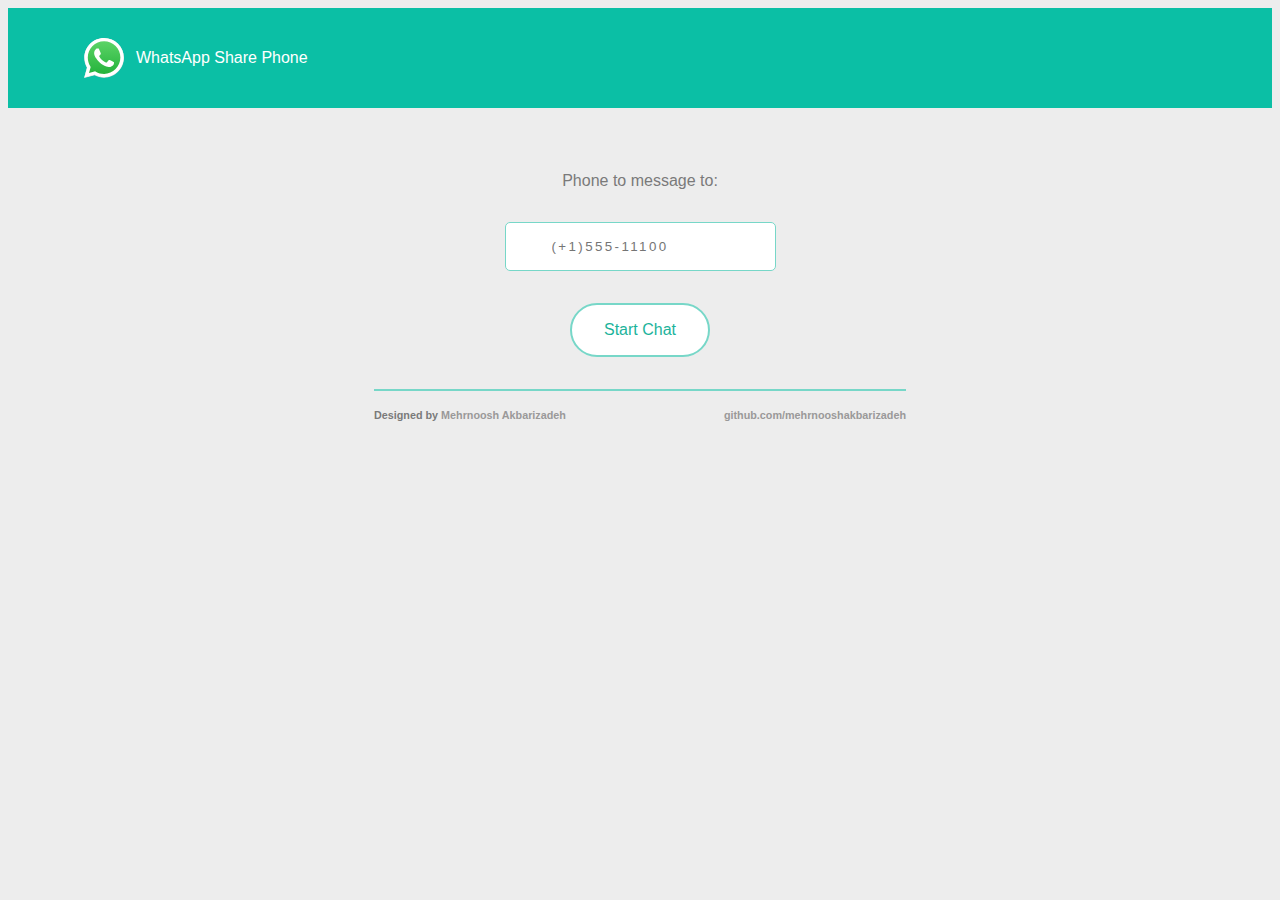
==== index.html @ 58be397d "removing app directory" ====
<html>
    <head>
      <link rel="stylesheet" href="./fonts/font-awesome.css">
      <link rel="stylesheet" href="style.css">
      <meta charset="UTF-8">
      <meta http-equiv="X-UA-Compatible" content="IE=edge">
      <meta name="viewport" content="width=device-width, initial-scale=1.0">
      <script>
        function createLink() {
          const p = phone.value;
          wlink.href = `https://wa.me/${p}`;
        }
      </script>
      <title>whats App Share Phone</title>
    </head>
    <body>
      <header>
        <div class="head-bar">
          <img class="logo" src="./images/whatsapp.svg">
          <h4>WhatsApp Share Phone</h4>
        </div>
      </header>
      <main>
        <div id="textbox-block" class="grid">
          <label class="lable" for="phone">Phone to message to:</label>
          <input class="textbox" id="phone" type="tel" onchange="createLink()" placeholder="(+1)555-11100"/>
          <div class="btn-call">
            <a id="wlink" href="">Start Chat</a>
          </div>
          <div class="border">
            <h5>Designed by <a href="linkedin.com/in/mehrnoosh-akbarizadeh-083b64149">Mehrnoosh Akbarizadeh</a></h5>
            <h5><a href="https://github.com/mehrnooshakbarizadeh">github.com/mehrnooshakbarizadeh</a></h5>
          </div>
        </div>
      </main>
    </body>
  </html>
---- style.css ----
@media (min-width: 760px) {
  .grid {
    display: grid;
    grid-template-columns: 3fr 3fr 3fr;
    margin: 64px auto;
    max-width: 760px;
  }

  body {
    background-color: #ededed;
    color: #7a7a7a;
    font-family: -apple-system, BlinkMacSystemFont, "Segoe UI", Roboto, Oxygen,
      Ubuntu, Cantarell, "Open Sans", "Helvetica Neue", sans-serif;
  }

  .head-bar {
    background-color: #0bbfa5;
    color: #fff;
    height: 100px;
    display: flex;
    align-items: center;
    padding-left: 64px;
  }
  .head-bar h4 {
    font-weight: 400;
  }
  .logo {
    width: 40px;
    height: 40px;
    padding: 0px 12px;
  }
  /* #textbox-block {
    display: flex;
    flex-direction: column;
    justify-content: center;
    align-items: center;
    margin: 64px;
  } */
  .textbox {
    letter-spacing: 0.18em;
    padding: 16px 46px;
    border-radius: 5px;
    border: 1px solid #77d7c8;
    color: #808888b8;
    outline: none;
    grid-column: 2;
  }
  .lable {
    padding-bottom: 32px;
    grid-column: 2;
    text-align: center;
  }
  .btn-call {
    border: 2px solid #77d7c8;
    cursor: pointer;
    border-radius: 40px;
    padding: 16px 32px;
    grid-column: 2;
    margin: 32px auto;
    background-color: #fff;
  }
  .btn-call a {
    text-decoration: none;
    color: #1cb39b;
  }
  .border {
    display: flex;
    justify-content: space-between;
    font-size: 13px;
    border-top: 2px solid #77d7c8;
    width: 70%;
    grid-column: 1/4;
    margin: 0px auto;
  }
  .border h5 a {
    text-decoration: none;
    color: #9a9999;
  }
}
/* mobile & tablet */
@media (max-width: 760px) {
  body {
    background-color: #ededed;
    color: #7a7a7a;
    font-family: -apple-system, BlinkMacSystemFont, "Segoe UI", Roboto, Oxygen,
      Ubuntu, Cantarell, "Open Sans", "Helvetica Neue", sans-serif;
  }
  .head-bar {
    background-color: #0bbfa5;
    color: #fff;
    height: 100px;
    display: flex;
    align-items: center;
    padding-left: 24px;
  }
  .head-bar h4 {
    font-weight: 400;
  }
  .logo {
    width: 40px;
    height: 40px;
    padding: 0px 12px;
  }
  #textbox-block {
    display: flex;
    flex-direction: column;
    justify-content: center;
    align-items: center;
    margin: 64px 0px;
  }
  .textbox {
    letter-spacing: 0.18em;
    padding: 16px 46px;
    border-radius: 5px;
    border: 1px solid #77d7c8;
    color: #808888b8;
    outline: none;
  }
  .lable {
    padding-bottom: 32px;
  }
  .btn-call {
    border: 2px solid #77d7c8;
    cursor: pointer;
    border-radius: 40px;
    padding: 16px 32px;
    margin: 32px;
    background-color: #fff;
  }
  .btn-call a {
    text-decoration: none;
    color: #1cb39b;
    white-space: nowrap;
  }
  .border {
    /* display: flex;
  justify-content: space-between; */
    font-size: 13px;
    border-top: 2px solid #77d7c8;
    width: 70%;
    margin: 0px auto;
    white-space: nowrap;
  }
  .border h5 a {
    text-decoration: none;
    color: #9a9999;
  }
}
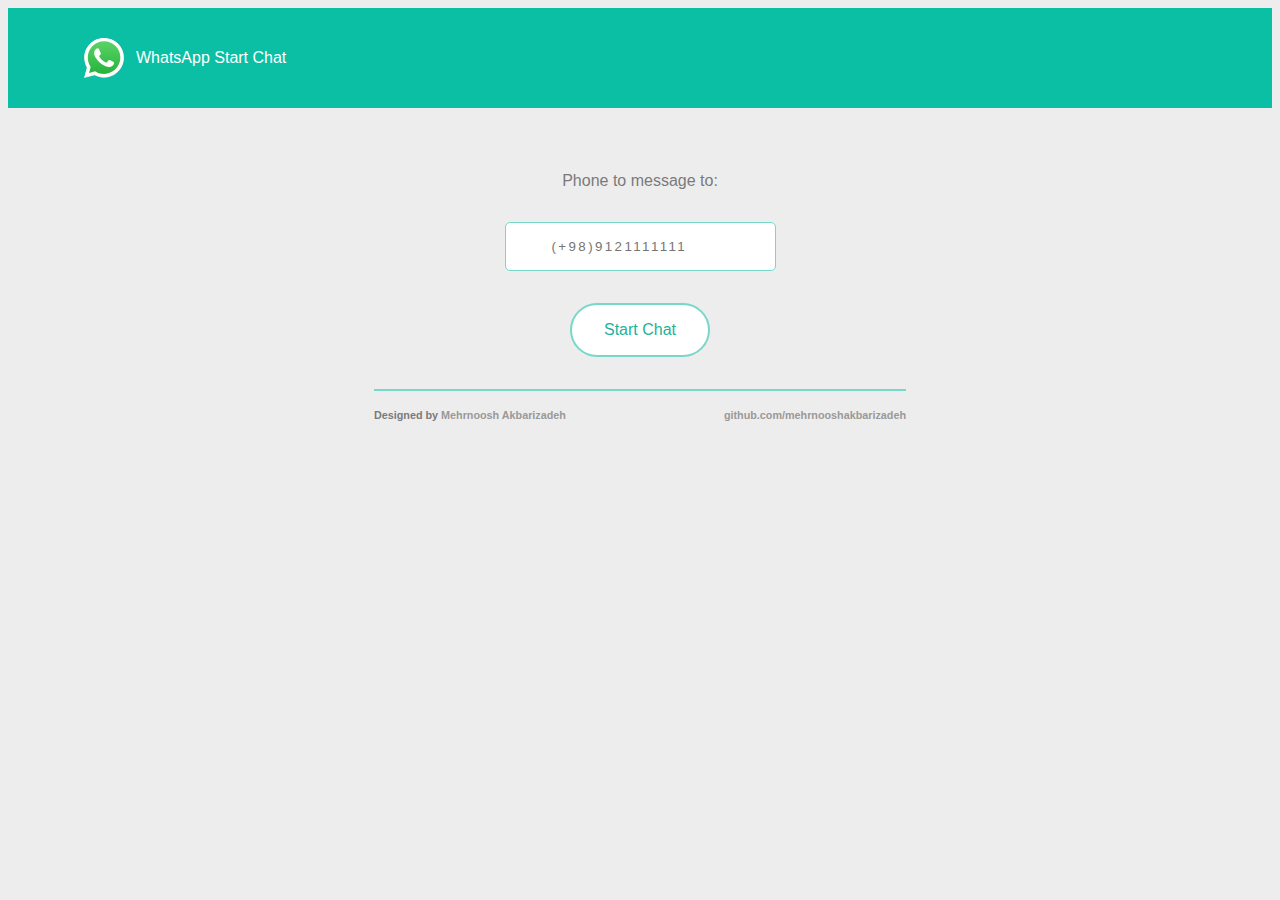
==== commit 4787bbdb: "changing name" ====
--- a/index.html
+++ b/index.html
@@ -11,20 +11,28 @@
           const p = phone.value;
           wlink.href = `https://wa.me/${p}`;
         }
+        function handleKeyPress(e) {
+          if (e.key === 'Enter') {
+            document.getElementById('wlink').focus();
+          }
+        }
+        function handleLoaded(){
+          document.getElementById('phone').addEventListener("keypress", handleKeyPress);
+        }
       </script>
-      <title>whats App Share Phone</title>
+      <title>WhatsApp Start Chat</title>
     </head>
-    <body>
+    <body onload="handleLoaded()">
       <header>
         <div class="head-bar">
           <img class="logo" src="./images/whatsapp.svg">
-          <h4>WhatsApp Share Phone</h4>
+          <h4>WhatsApp Start Chat</h4>
         </div>
       </header>
       <main>
         <div id="textbox-block" class="grid">
           <label class="lable" for="phone">Phone to message to:</label>
-          <input class="textbox" id="phone" type="tel" onchange="createLink()" placeholder="(+1)555-11100"/>
+          <input class="textbox" id="phone" type="tel" onchange="createLink()" placeholder="(+98)9121111111"/>
           <div class="btn-call">
             <a id="wlink" href="">Start Chat</a>
           </div>
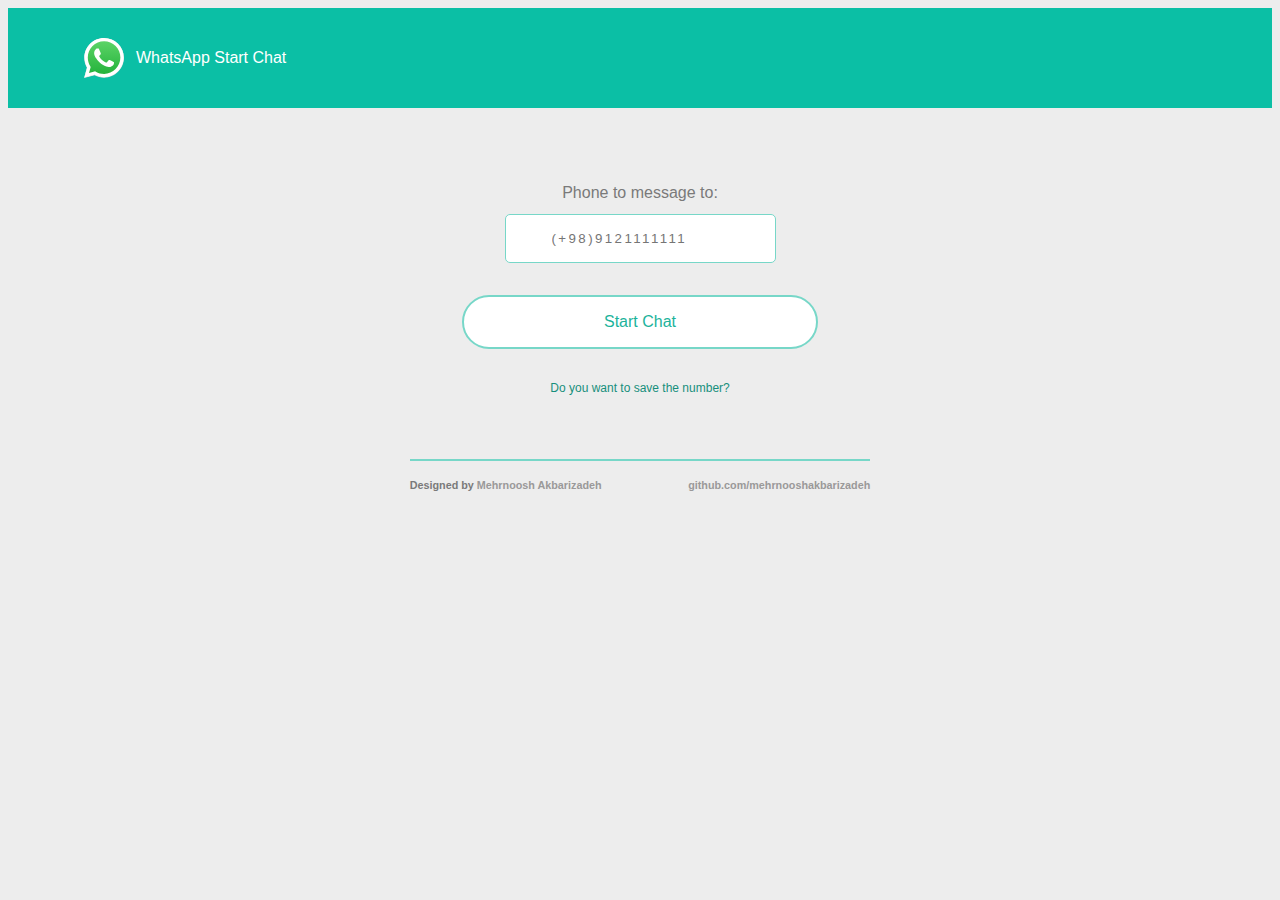
==== commit bd906d2c: "first time html,js,css is complete" ====
--- a/index.html
+++ b/index.html
@@ -1,25 +1,14 @@
 
   <html>
     <head>
-      <link rel="stylesheet" href="./fonts/font-awesome.css">
+      <link rel="icon" href="./images/whatsapp_32.png" type="image/png" sizes="32x32">
+      <link rel="icon" href="./images/whatsapp_64.png" type="image/png" sizes="64x64">
+      <!-- <link rel="stylesheet" href="./fonts/font-awesome.css"> -->
       <link rel="stylesheet" href="style.css">
       <meta charset="UTF-8">
       <meta http-equiv="X-UA-Compatible" content="IE=edge">
       <meta name="viewport" content="width=device-width, initial-scale=1.0">
-      <script>
-        function createLink() {
-          const p = phone.value;
-          wlink.href = `https://wa.me/${p}`;
-        }
-        function handleKeyPress(e) {
-          if (e.key === 'Enter') {
-            document.getElementById('wlink').focus();
-          }
-        }
-        function handleLoaded(){
-          document.getElementById('phone').addEventListener("keypress", handleKeyPress);
-        }
-      </script>
+      <script src="whatsAppChat.js"></script>
       <title>WhatsApp Start Chat</title>
     </head>
     <body onload="handleLoaded()">
@@ -30,15 +19,42 @@
         </div>
       </header>
       <main>
-        <div id="textbox-block" class="grid">
-          <label class="lable" for="phone">Phone to message to:</label>
-          <input class="textbox" id="phone" type="tel" onchange="createLink()" placeholder="(+98)9121111111"/>
-          <div class="btn-call">
-            <a id="wlink" href="">Start Chat</a>
-          </div>
-          <div class="border">
-            <h5>Designed by <a href="linkedin.com/in/mehrnoosh-akbarizadeh-083b64149">Mehrnoosh Akbarizadeh</a></h5>
-            <h5><a href="https://github.com/mehrnooshakbarizadeh">github.com/mehrnooshakbarizadeh</a></h5>
+        <div id="container" class="grid">
+          <form id="phone-form" class="phone-form">
+            
+            <div class="whatsApp">
+              <label class="lable" for="phone">Phone to message to:</label>
+              <input class="textbox" id="phone" type="tel" onchange="createLink()" placeholder="(+98)9121111111"/>
+            
+              <div class="btn-call">
+                <a id="wlink" href="">Start Chat</a>
+              </div>
+
+            </div>  
+            <div>
+              <a id='addToList' class="add-link" href="" >Do you want to save the number?</a>
+            </div>  
+           
+              <div id="addForm" class="add-form">
+  
+                <input type="text" id="name" class="textbox" placeholder="Name:">
+                  <button id="addPhoneBtn" class="btn-call" href="">Add to phone-book</button>
+
+  
+              </div>
+  
+            </form>
+            <div id="phoneBookContainer" class="phone-book-container">
+              <span class="textStyle">Phone Book</span>
+              <div class="divider">
+              </div>
+              <div class="list" id="phone-list"></div>
+            </div>
+    
+            <div class="border">
+              <h5 class="footer-left">Designed by <a href="linkedin.com/in/mehrnoosh-akbarizadeh-083b64149">Mehrnoosh Akbarizadeh</a></h5>
+              <h5 class="footer-right"><a href="https://github.com/mehrnooshakbarizadeh">github.com/mehrnooshakbarizadeh</a></h5>
+            </div>
           </div>
         </div>
       </main>
--- a/style.css
+++ b/style.css
@@ -1,11 +1,28 @@
 @media (min-width: 760px) {
   .grid {
     display: grid;
-    grid-template-columns: 3fr 3fr 3fr;
+    grid-template-columns: repeat(12, 1fr);
+    grid-gap: 3em;
     margin: 64px auto;
     max-width: 760px;
   }
+  .phone-form {
+    margin-top: 12px;
+    display: grid;
+    text-align: center;
+    grid-column: 4/10;
+  }
 
+  .add-link {
+    font-size: 12px;
+    text-decoration: none;
+    color: #178f7c;
+    font-weight: 500;
+  }
+  .divider {
+    border-bottom: 1px solid #22bfa5;
+    margin-top: -8px;
+  }
   body {
     background-color: #ededed;
     color: #7a7a7a;
@@ -38,6 +55,7 @@
   } */
   .textbox {
     letter-spacing: 0.18em;
+    margin-top: 12px;
     padding: 16px 46px;
     border-radius: 5px;
     border: 1px solid #77d7c8;
@@ -64,17 +82,62 @@
     color: #1cb39b;
   }
   .border {
-    display: flex;
-    justify-content: space-between;
+    grid-column: 2/12;
+    display: grid;
+    grid-template-columns: repeat(12, 1fr);
     font-size: 13px;
     border-top: 2px solid #77d7c8;
-    width: 70%;
-    grid-column: 1/4;
     margin: 0px auto;
+    white-space: pre-wrap;
+  }
+  .border .footer-left {
+    grid-column: 1/6;
+  }
+  .border .footer-right {
+    grid-column: 6/13;
+    justify-self: end;
   }
   .border h5 a {
     text-decoration: none;
     color: #9a9999;
+  }
+  .add-form {
+    display: none;
+  }
+  .phoneForm {
+    grid-column: 4/10;
+  }
+  .phone-book-container {
+    grid-column: 2/12;
+    display: none;
+  }
+  .deleteBlock {
+    width: 40px;
+    border: none;
+    cursor: pointer;
+  }
+  .btnDelete {
+    width: 100%;
+    height: auto;
+  }
+  .textStyle {
+    background-color: #ededed;
+    margin: 0px 40px 0px 40px;
+  }
+  .list {
+    padding: 12px 0px;
+  }
+  .phoneList {
+    display: grid;
+    grid-template-columns: 3fr 3fr 1fr 1fr;
+    align-items: center;
+    grid-gap: 1em;
+    padding: 8px 6px;
+    white-space: nowrap;
+    overflow: hidden;
+    font-size: 14px;
+    justify-items: center;
+    margin: 6px 0px 0px 0px;
   }
 }
 /* mobile & tablet */
@@ -96,11 +159,38 @@
   .head-bar h4 {
     font-weight: 400;
   }
+  .divider {
+    border-bottom: 1px solid #22bfa5;
+    margin-top: -8px;
+  }
   .logo {
     width: 40px;
     height: 40px;
     padding: 0px 12px;
   }
+  .textStyle {
+    background-color: #ededed;
+    margin: 0px 40px 0px 40px;
+  }
+  .phone-book-container {
+    grid-column: 2/12;
+    display: none;
+  }
+  .list {
+    padding: 12px 0px;
+  }
+  .phoneList {
+    display: grid;
+    grid-template-columns: 3fr 3fr 1fr 1fr;
+    align-items: center;
+    grid-gap: 1em;
+    padding: 8px 6px;
+    white-space: nowrap;
+    overflow: hidden;
+    font-size: 14px;
+    justify-items: center;
+    margin: 6px 0px 0px 0px;
+  }
   #textbox-block {
     display: flex;
     flex-direction: column;
@@ -110,12 +200,22 @@
   }
   .textbox {
     letter-spacing: 0.18em;
+    margin-top: 12px;
     padding: 16px 46px;
     border-radius: 5px;
     border: 1px solid #77d7c8;
     color: #808888b8;
     outline: none;
   }
+  .deleteBlock {
+    width: 40px;
+    border: none;
+    cursor: pointer;
+  }
+  .btnDelete {
+    width: 100%;
+    height: auto;
+  }
   .lable {
     padding-bottom: 32px;
   }
@@ -133,16 +233,32 @@
     white-space: nowrap;
   }
   .border {
-    /* display: flex;
-  justify-content: space-between; */
+    grid-column: 1/12;
+    display: grid;
+    grid-template-columns: repeat(2, 1fr);
     font-size: 13px;
     border-top: 2px solid #77d7c8;
-    width: 70%;
     margin: 0px auto;
-    white-space: nowrap;
+    white-space: pre-wrap;
+  }
+  .border .footer-left {
+    grid-column: 1/2;
+  }
+  .border .footer-right {
+    grid-column: 2/3;
+    justify-self: end;
   }
   .border h5 a {
     text-decoration: none;
     color: #9a9999;
   }
+  .add-form {
+    display: none;
+  }
+  .phone-form {
+    margin-top: 12px;
+    display: grid;
+    text-align: center;
+    grid-column: 4/10;
+  }
 }
